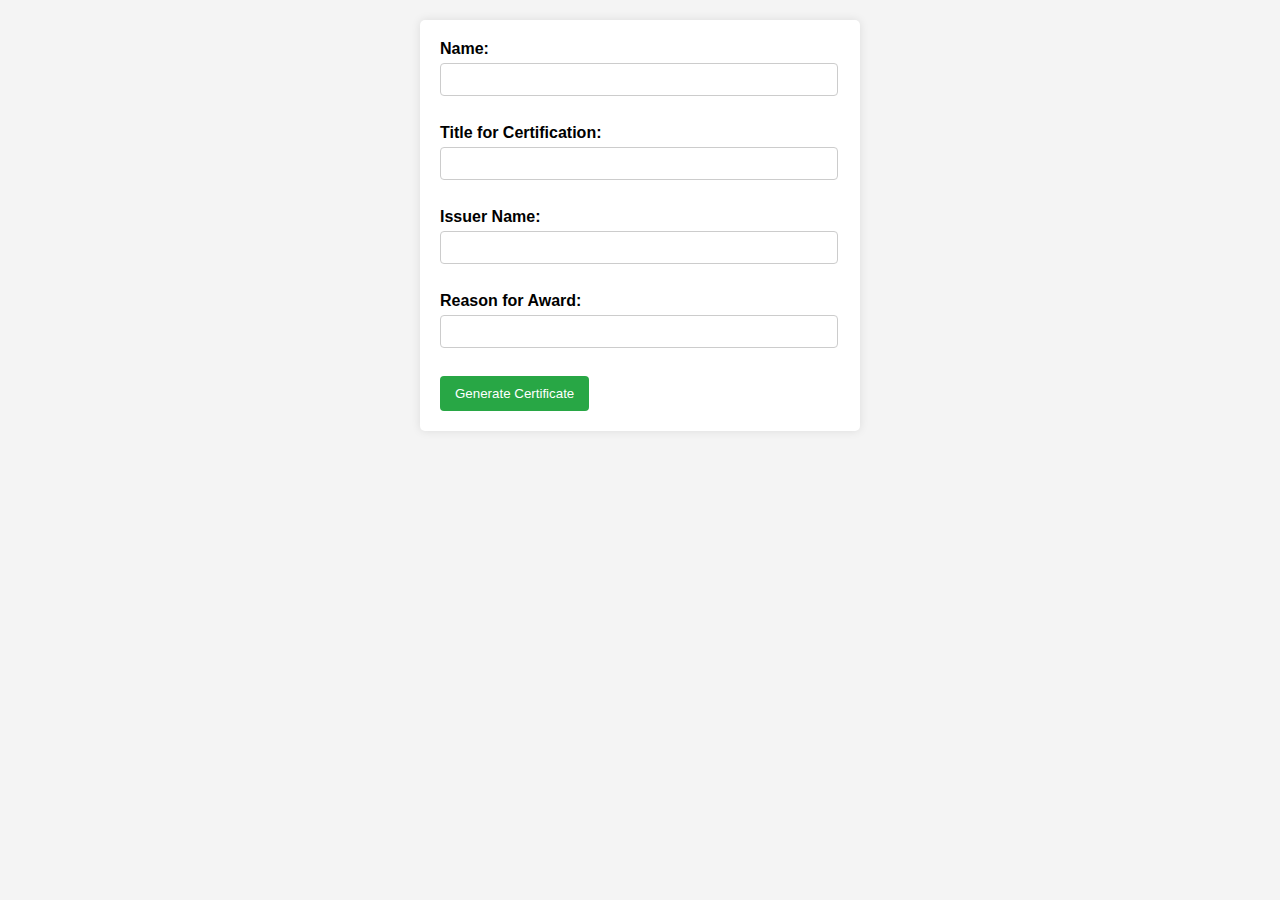
==== index.html @ 0df19f6f "beta I HATE THID PORJEVCT@@!@!!!! :))))))" ====
<!DOCTYPE html>
<html lang="en">
<head>
    <meta charset="UTF-8">
    <meta name="viewport" content="width=device-width, initial-scale=1.0">
    <title>Certificate Generator</title>
    <link rel="stylesheet" href="style.css">
</head>
<body>
    <form id="certForm">
        <label for="name">Name:</label>
        <input type="text" id="name" name="name"><br><br>
        
        <label for="title">Title for Certification:</label>
        <input type="text" id="title" name="title"><br><br>
        
        <label for="issuer">Issuer Name:</label>
        <input type="text" id="issuer" name="issuer"><br><br>
        
        <label for="reason">Reason for Award:</label>
        <input type="text" id="reason" name="reason"><br><br>
        
        <button type="button" onclick="generateCertificate()">Generate Certificate</button>
    </form>
    
    <div id="certificate" style="display:none;">
        <div class="cert-header">
            <h1 id="certHeader"></h1>
        </div>
        <p>This certificate officially recognizes</p>
        <h2 id="certName"></h2>
        <p>as a certified <span id="certTitle"></span></p>
        <p>because <span id="certReason"></span></p>
        <div class="cert-footer">
            <h4 id="certDate" class="left"></h4>
            <h4 id="certIssuer" class="right"></h4>
        </div>
    </div>
    
    <button id="returnButton" type="button" onclick="returnToForm()" style="display:none;">Return to Form</button>

    <script src="script.js"></script>
</body>
</html>
---- style.css ----
body {
    font-family: Arial, sans-serif;
    margin: 20px;
    background-color: #f4f4f4;
}

form {
    background: #fff;
    padding: 20px;
    border-radius: 5px;
    box-shadow: 0 0 10px rgba(0, 0, 0, 0.1);
    max-width: 400px;
    margin: auto;
}

form label {
    display: block;
    margin-bottom: 5px;
    font-weight: bold;
}

form input {
    width: 95%;
    padding: 8px;
    margin-bottom: 10px;
    border: 1px solid #ccc;
    border-radius: 4px;
}

form button {
    background-color: #28a745;
    color: white;
    padding: 10px 15px;
    border: none;
    border-radius: 4px;
    cursor: pointer;
}

form button:hover {
    background-color: #218838;
}

#certificate {
    background: #fff;
    padding: 20px;
    border-radius: 5px;
    box-shadow: 0 0 10px rgba(0, 0, 0, 0.1);
    max-width: 600px;
    height: 300px;
    margin: 20px auto;
    text-align: center;
    position: relative;
}

#certificate .cert-header {
    border-bottom: 2px solid #000;
    margin-bottom: 20px;
}

#certificate h1 {
    font-size: 24px;
    margin-bottom: 10px;
}

#certificate h2, #certificate h3, #certificate h4 {
    margin: 10px 0;
}

#certificate p {
    font-size: 18px;
    margin: 10px 0;
}

.cert-footer {
    position: absolute;
    bottom: 15px;
    width: 83%;
    display: flex;
    justify-content: space-between;
    padding: 0 20px;
}

.cert-footer .left {
    text-align: left;
}

.cert-footer .right {
    text-align: right;
}

#returnButton {
    display: block;
    margin: 20px auto;
    background-color: #007bff;
    color: white;
    padding: 10px 15px;
    border: none;
    border-radius: 4px;
    cursor: pointer;
}

#returnButton:hover {
    background-color: #0056b3;
}
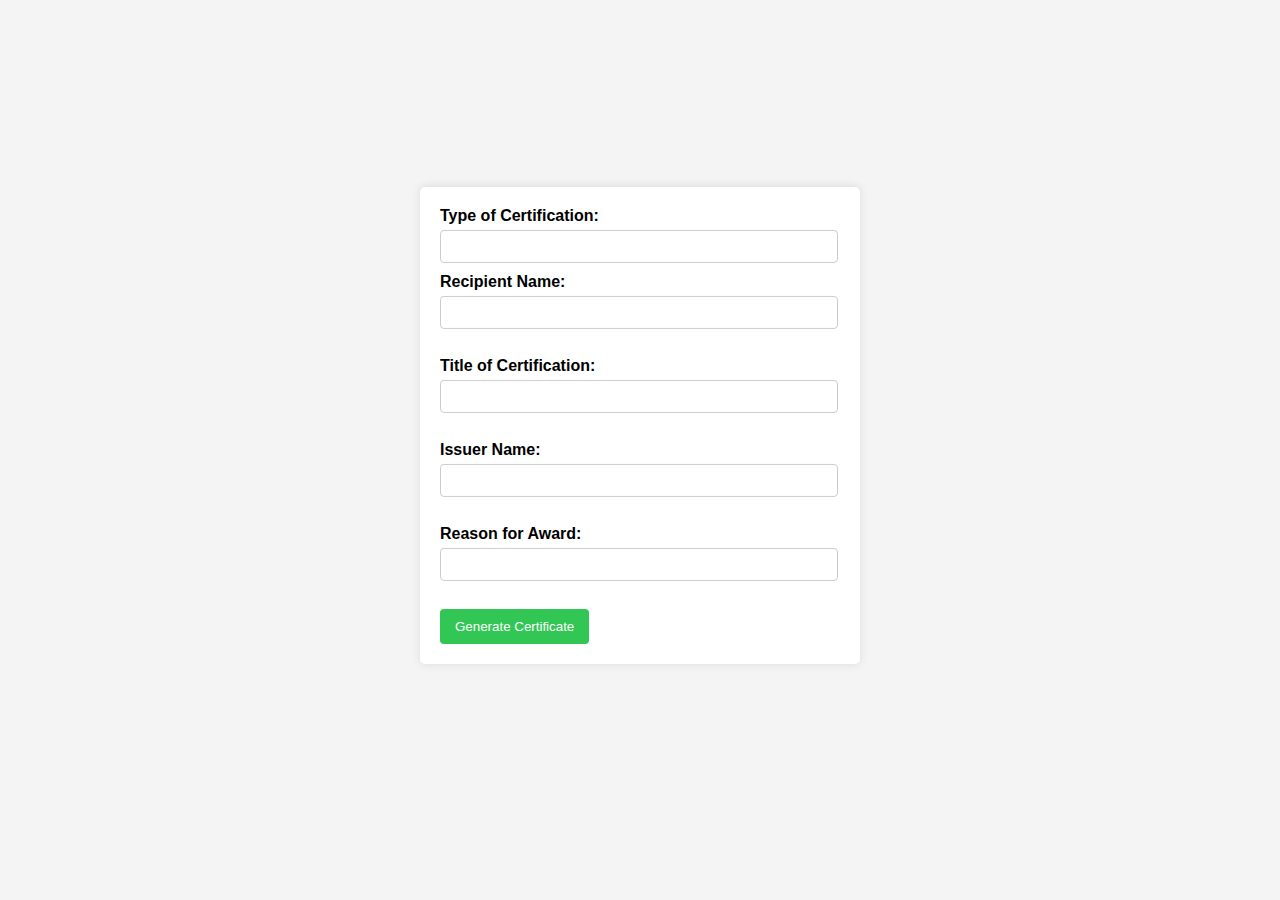
==== commit a2942094: "STYKE!!!" ====
--- a/index.html
+++ b/index.html
@@ -8,10 +8,18 @@
 </head>
 <body>
     <form id="certForm">
-        <label for="name">Name:</label>
+        <label for="name">Type of Certification:</label>
+        <input type="text" list="browsers" name="browser">
+        <datalist id="browsers">
+            <option value="Standard">
+            <option value="Professional">
+            <option value="Joke">
+        </datalist>
+
+        <label for="name">Recipient Name:</label>
         <input type="text" id="name" name="name"><br><br>
         
-        <label for="title">Title for Certification:</label>
+        <label for="title">Title of Certification:</label>
         <input type="text" id="title" name="title"><br><br>
         
         <label for="issuer">Issuer Name:</label>
@@ -19,7 +27,7 @@
         
         <label for="reason">Reason for Award:</label>
         <input type="text" id="reason" name="reason"><br><br>
-        
+
         <button type="button" onclick="generateCertificate()">Generate Certificate</button>
     </form>
     
@@ -37,7 +45,8 @@
         </div>
     </div>
     
-    <button id="returnButton" type="button" onclick="returnToForm()" style="display:none;">Return to Form</button>
+    <button id="returnButton" class="butt" type="button" onclick="returnToForm()" style="display:none;">Return to Form</button>
+    <button id="printButton" class="butt" type="button" onclick="printCertificate()" style="display:none;">Print Certificate</button>
 
     <script src="script.js"></script>
 </body>
--- a/style.css
+++ b/style.css
@@ -28,7 +28,7 @@
 }
 
 form button {
-    background-color: #28a745;
+    background-color: #32c755;
     color: white;
     padding: 10px 15px;
     border: none;
@@ -37,7 +37,11 @@
 }
 
 form button:hover {
-    background-color: #218838;
+    background-color: #188331;
+}
+
+#certForm{
+    transform: translate(0%,35%);
 }
 
 #certificate {
@@ -48,13 +52,25 @@
     max-width: 600px;
     height: 300px;
     margin: 20px auto;
+    margin-top: 200px;
     text-align: center;
     position: relative;
+    border: 1px solid #FFc300;
 }
 
 #certificate .cert-header {
-    border-bottom: 2px solid #000;
+    border-bottom: 2px solid #000000;
     margin-bottom: 20px;
+}
+
+.cert-header{
+    background-color: #FFc300;
+    width: 50%;
+    transform: translate(50%,-30%);
+}
+
+h1{
+    transform: translate(0%,25%);
 }
 
 #certificate h1 {
@@ -73,8 +89,8 @@
 
 .cert-footer {
     position: absolute;
-    bottom: 15px;
-    width: 83%;
+    bottom: 20px;
+    width: 85%;
     display: flex;
     justify-content: space-between;
     padding: 0 20px;
@@ -102,3 +118,60 @@
 #returnButton:hover {
     background-color: #0056b3;
 }
+
+
+#printButton{
+    color:#0056b3;
+    display: block;
+    margin: 20px auto;
+    background-color: #007bff;
+    color: white;
+    padding: 10px 15px;
+    border: none;
+    border-radius: 4px;
+    cursor: pointer;
+}
+
+#printButton:hover {
+    background-color: #0056b3;
+}
+
+@media print {
+
+    body {
+        margin: 0;
+        background-color: #fff;
+    }
+
+    #certificate {
+        width: 95%;
+        height: 300px;
+        max-width: none;
+        box-shadow: none;
+        page-break-after: always;
+        border: 1px solid;
+        border: 1px solid #FFc300;
+        margin-top:150px;
+    }
+
+    .cert-footer {
+        position: static;
+        display: flex;
+        justify-content: space-between;
+        padding: 0 50px;
+        align-items: flex-end;
+    }
+
+    .cert-footer .left, .cert-footer .right {
+        width: 50%;
+    }
+
+    @page {
+        size: 11in 8.5in;
+        margin: 1in;
+    }
+
+    .butt {
+        display: none !important;
+    }
+}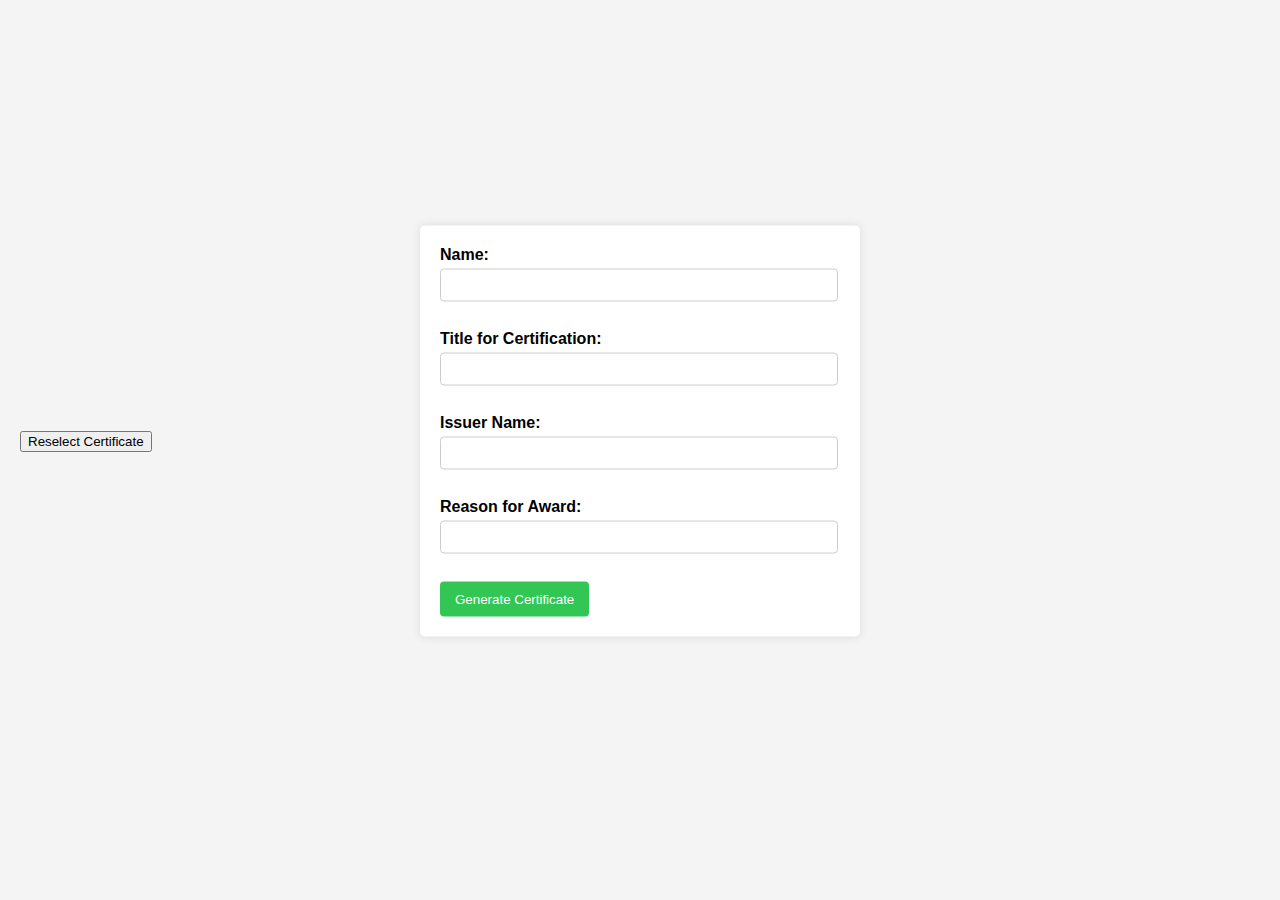
==== commit 0a899389: "Start styling separate certificates" ====
--- a/index.html
+++ b/index.html
@@ -8,18 +8,10 @@
 </head>
 <body>
     <form id="certForm">
-        <label for="name">Type of Certification:</label>
-        <input type="text" list="browsers" name="browser">
-        <datalist id="browsers">
-            <option value="Standard">
-            <option value="Professional">
-            <option value="Joke">
-        </datalist>
-
-        <label for="name">Recipient Name:</label>
+        <label for="name">Name:</label>
         <input type="text" id="name" name="name"><br><br>
         
-        <label for="title">Title of Certification:</label>
+        <label for="title">Title for Certification:</label>
         <input type="text" id="title" name="title"><br><br>
         
         <label for="issuer">Issuer Name:</label>
@@ -27,10 +19,11 @@
         
         <label for="reason">Reason for Award:</label>
         <input type="text" id="reason" name="reason"><br><br>
-
+        
         <button type="button" onclick="generateCertificate()">Generate Certificate</button>
     </form>
-    
+    <a href="certselect.html" class="back"><button>Reselect Certificate</button></a>
+
     <div id="certificate" style="display:none;">
         <div class="cert-header">
             <h1 id="certHeader"></h1>
@@ -38,16 +31,15 @@
         <p>This certificate officially recognizes</p>
         <h2 id="certName"></h2>
         <p>as a certified <span id="certTitle"></span></p>
-        <p>because <span id="certReason"></span></p>
+        <p>for <span id="certReason"></span></p>
         <div class="cert-footer">
             <h4 id="certDate" class="left"></h4>
             <h4 id="certIssuer" class="right"></h4>
         </div>
     </div>
     
-    <button id="returnButton" class="butt" type="button" onclick="returnToForm()" style="display:none;">Return to Form</button>
-    <button id="printButton" class="butt" type="button" onclick="printCertificate()" style="display:none;">Print Certificate</button>
-
+    <button id="returnButton" type="button" onclick="returnToForm()" style="display:none;">Return to Form</button>
+    <button id="printButton" type="button" onclick="printCertificate()" style="display:none;">Print Certificate</button>
     <script src="script.js"></script>
 </body>
 </html>--- a/style.css
+++ b/style.css
@@ -41,7 +41,7 @@
 }
 
 #certForm{
-    transform: translate(0%,35%);
+    transform: translate(0%,50%);
 }
 
 #certificate {
@@ -55,7 +55,7 @@
     margin-top: 200px;
     text-align: center;
     position: relative;
-    border: 1px solid #FFc300;
+    border: 2px solid #4c9e00;
 }
 
 #certificate .cert-header {
@@ -64,7 +64,7 @@
 }
 
 .cert-header{
-    background-color: #FFc300;
+    background-color: #4c9e00;
     width: 50%;
     transform: translate(50%,-30%);
 }
@@ -136,6 +136,10 @@
     background-color: #0056b3;
 }
 
+#certSelectForm{
+    transform: translate(0%,250%);
+}
+
 @media print {
 
     body {
@@ -144,14 +148,15 @@
     }
 
     #certificate {
-        width: 95%;
+        background: #fff;
+        padding: 20px;
+        border-radius: 5px;
+        box-shadow: 0 0 10px rgba(0, 0, 0, 0.1);
         height: 300px;
-        max-width: none;
-        box-shadow: none;
-        page-break-after: always;
-        border: 1px solid;
-        border: 1px solid #FFc300;
-        margin-top:150px;
+        width: 800px;
+        text-align: center;
+        position: relative;
+        border: 1px solid #4c9e00;
     }
 
     .cert-footer {
@@ -160,18 +165,32 @@
         justify-content: space-between;
         padding: 0 50px;
         align-items: flex-end;
+        transform: translate(0%,70%);
     }
+
+    .cert-header{
+        background-color: #4c9e00 !important;
+        width: 50%;
+        transform: translate(50%,-30%);
+    }    
 
     .cert-footer .left, .cert-footer .right {
         width: 50%;
     }
+    
+    #returnButton {
+        display: none !important;
+    }
+
+    #printButton {
+        display: none !important;
+    }
+
+    .back{
+        display: none !important;
+    }
 
     @page {
         size: 11in 8.5in;
-        margin: 1in;
     }
-
-    .butt {
-        display: none !important;
-    }
-}+}
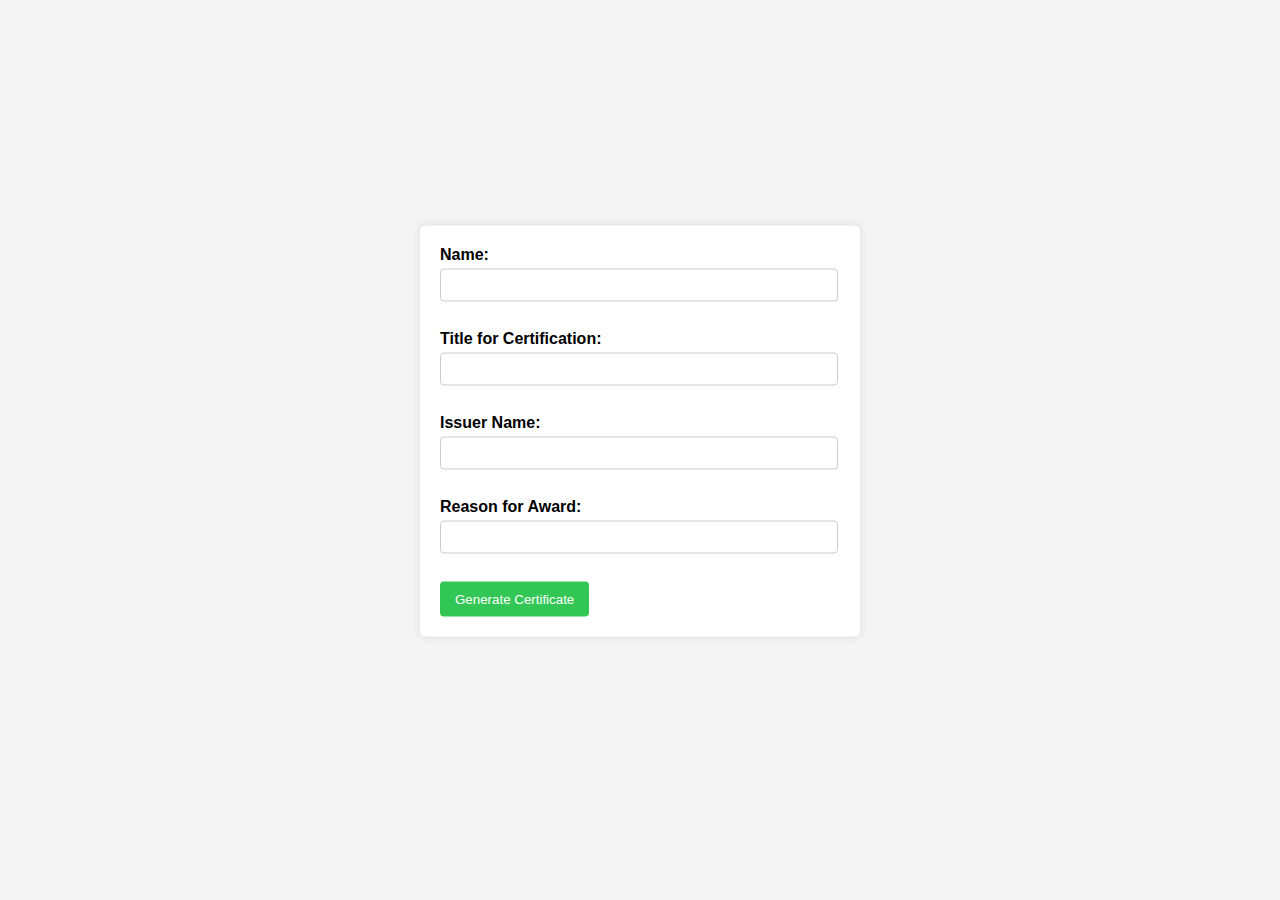
==== commit 9c885ee5: "done" ====
--- a/index.html
+++ b/index.html
@@ -7,6 +7,7 @@
     <link rel="stylesheet" href="style.css">
 </head>
 <body>
+    <div id="selectedType"></div>
     <form id="certForm">
         <label for="name">Name:</label>
         <input type="text" id="name" name="name"><br><br>
@@ -22,7 +23,8 @@
         
         <button type="button" onclick="generateCertificate()">Generate Certificate</button>
     </form>
-    <a href="certselect.html" class="back"><button>Reselect Certificate</button></a>
+    
+
 
     <div id="certificate" style="display:none;">
         <div class="cert-header">
@@ -38,8 +40,12 @@
         </div>
     </div>
     
+    
     <button id="returnButton" type="button" onclick="returnToForm()" style="display:none;">Return to Form</button>
     <button id="printButton" type="button" onclick="printCertificate()" style="display:none;">Print Certificate</button>
     <script src="script.js"></script>
+    <div class="button-container">
+        <a href="certselect.html" class="back"><button type="button">Reselect Certificate</button></a>
+    </div>
 </body>
 </html>--- a/style.css
+++ b/style.css
@@ -40,8 +40,26 @@
     background-color: #188331;
 }
 
-#certForm{
-    transform: translate(0%,50%);
+.button-container {
+    text-align: center;
+    margin-top: 20px;
+}
+
+.button-container .back button {
+    background-color: #007bff;
+    color: white;
+    padding: 10px 15px;
+    border: none;
+    border-radius: 4px;
+    cursor: pointer;
+}
+
+.button-container .back button:hover {
+    background-color: #0056b3;
+}
+
+#certForm {
+    transform: translate(0%, 50%);
 }
 
 #certificate {
@@ -50,7 +68,7 @@
     border-radius: 5px;
     box-shadow: 0 0 10px rgba(0, 0, 0, 0.1);
     max-width: 600px;
-    height: 300px;
+    height: 350px;
     margin: 20px auto;
     margin-top: 200px;
     text-align: center;
@@ -63,14 +81,14 @@
     margin-bottom: 20px;
 }
 
-.cert-header{
+.cert-header {
     background-color: #4c9e00;
     width: 50%;
-    transform: translate(50%,-30%);
+    transform: translate(50%, -30%);
 }
 
-h1{
-    transform: translate(0%,25%);
+h1 {
+    transform: translate(0%, 25%);
 }
 
 #certificate h1 {
@@ -83,24 +101,6 @@
 }
 
 #certificate p {
-    font-size: 18px;
-    margin: 10px 0;
-}
-
-.cert-footer {
-    position: absolute;
-    bottom: 20px;
-    width: 85%;
-    display: flex;
-    justify-content: space-between;
-    padding: 0 20px;
-}
-
-.cert-footer .left {
-    text-align: left;
-}
-
-.cert-footer .right {
     text-align: right;
 }
 
@@ -149,14 +149,13 @@
 
     #certificate {
         background: #fff;
-        padding: 20px;
+        padding: 0px;
         border-radius: 5px;
         box-shadow: 0 0 10px rgba(0, 0, 0, 0.1);
         height: 300px;
-        width: 800px;
+        width: 10000px;
         text-align: center;
         position: relative;
-        border: 1px solid #4c9e00;
     }
 
     .cert-footer {
@@ -169,7 +168,6 @@
     }
 
     .cert-header{
-        background-color: #4c9e00 !important;
         width: 50%;
         transform: translate(50%,-30%);
     }    
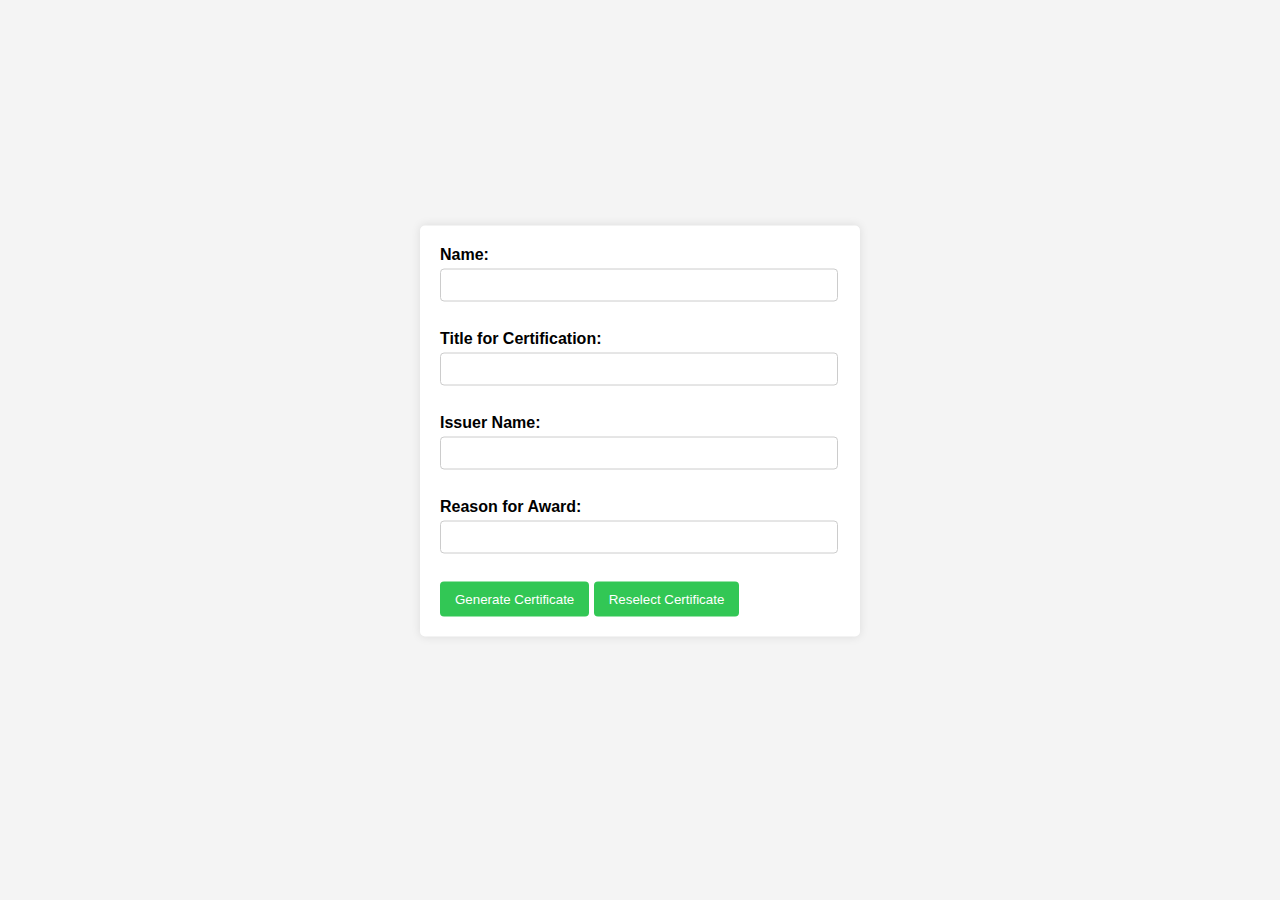
==== commit a8319702: "done..." ====
--- a/index.html
+++ b/index.html
@@ -9,6 +9,7 @@
 <body>
     <div id="selectedType"></div>
     <form id="certForm">
+        
         <label for="name">Name:</label>
         <input type="text" id="name" name="name"><br><br>
         
@@ -20,10 +21,14 @@
         
         <label for="reason">Reason for Award:</label>
         <input type="text" id="reason" name="reason"><br><br>
-        
+    
         <button type="button" onclick="generateCertificate()">Generate Certificate</button>
+    
+
+            <a href="certselect.html" class="back"><button type="button">Reselect Certificate</button></a>
+  
     </form>
-    
+
 
 
     <div id="certificate" style="display:none;">
@@ -33,7 +38,7 @@
         <p>This certificate officially recognizes</p>
         <h2 id="certName"></h2>
         <p>as a certified <span id="certTitle"></span></p>
-        <p>for <span id="certReason"></span></p>
+        <p>because <span id="certReason"></span></p>
         <div class="cert-footer">
             <h4 id="certDate" class="left"></h4>
             <h4 id="certIssuer" class="right"></h4>
--- a/style.css
+++ b/style.css
@@ -41,7 +41,8 @@
 }
 
 .button-container {
-    text-align: center;
+    display: flex;
+    justify-content: center;
     margin-top: 20px;
 }
 
@@ -55,6 +56,35 @@
 }
 
 .button-container .back button:hover {
+    background-color: #0056b3;
+}
+
+#generateButton {
+    color: #0056b3;
+    background-color: #007bff;
+    color: white;
+    padding: 10px 15px;
+    border: none;
+    border-radius: 4px;
+    cursor: pointer;
+    margin-right: 10px;
+}
+
+#generateButton:hover {
+    background-color: #0056b3;
+}
+
+#reselectButton {
+    color: #0056b3;
+    background-color: #007bff;
+    color: white;
+    padding: 10px 15px;
+    border: none;
+    border-radius: 4px;
+    cursor: pointer;
+}
+
+#reselectButton:hover {
     background-color: #0056b3;
 }
 
@@ -67,8 +97,8 @@
     padding: 20px;
     border-radius: 5px;
     box-shadow: 0 0 10px rgba(0, 0, 0, 0.1);
-    max-width: 600px;
     height: 350px;
+    width: 700px;
     margin: 20px auto;
     margin-top: 200px;
     text-align: center;
@@ -101,7 +131,12 @@
 }
 
 #certificate p {
-    text-align: right;
+    text-align: center;
+    margin-top: 30px;
+}
+
+#certName{
+    font-size: 40px;
 }
 
 #returnButton {
@@ -113,6 +148,23 @@
     border: none;
     border-radius: 4px;
     cursor: pointer;
+}
+
+.cert-footer {
+    position: absolute;
+    bottom: 20px;
+    width: 85%;
+    display: flex;
+    justify-content: space-between;
+    padding: 0 20px;
+}
+
+.cert-footer .left {
+    text-align: left;
+}
+
+.cert-footer .right {
+    text-align: right;
 }
 
 #returnButton:hover {
@@ -149,15 +201,17 @@
 
     #certificate {
         background: #fff;
-        padding: 0px;
+        padding: 20px;
         border-radius: 5px;
         box-shadow: 0 0 10px rgba(0, 0, 0, 0.1);
-        height: 300px;
-        width: 10000px;
+        height: 400px;
+        width: 800px;
+        margin: 20px auto;
+        margin-top: 60px;
         text-align: center;
         position: relative;
-    }
-
+        border: 2px solid #4c9e00;
+    }
     .cert-footer {
         position: static;
         display: flex;
@@ -169,8 +223,22 @@
 
     .cert-header{
         width: 50%;
-        transform: translate(50%,-30%);
+        transform: translate(50%,-60%);
     }    
+
+    #certificate h1 {
+        font-size: 50px;
+        margin-bottom: 10px;
+    }
+    
+    #certificate p {
+        text-align: center;
+        margin-top: 25px;
+    }
+    
+    #certName{
+        font-size: 60;
+    }
 
     .cert-footer .left, .cert-footer .right {
         width: 50%;
@@ -188,7 +256,11 @@
         display: none !important;
     }
 
+    #selectedType{
+        display: none !important;
+    }
+
     @page {
-        size: 11in 8.5in;
-    }
-}
+        size: 8in 5.5in;
+    }
+}
